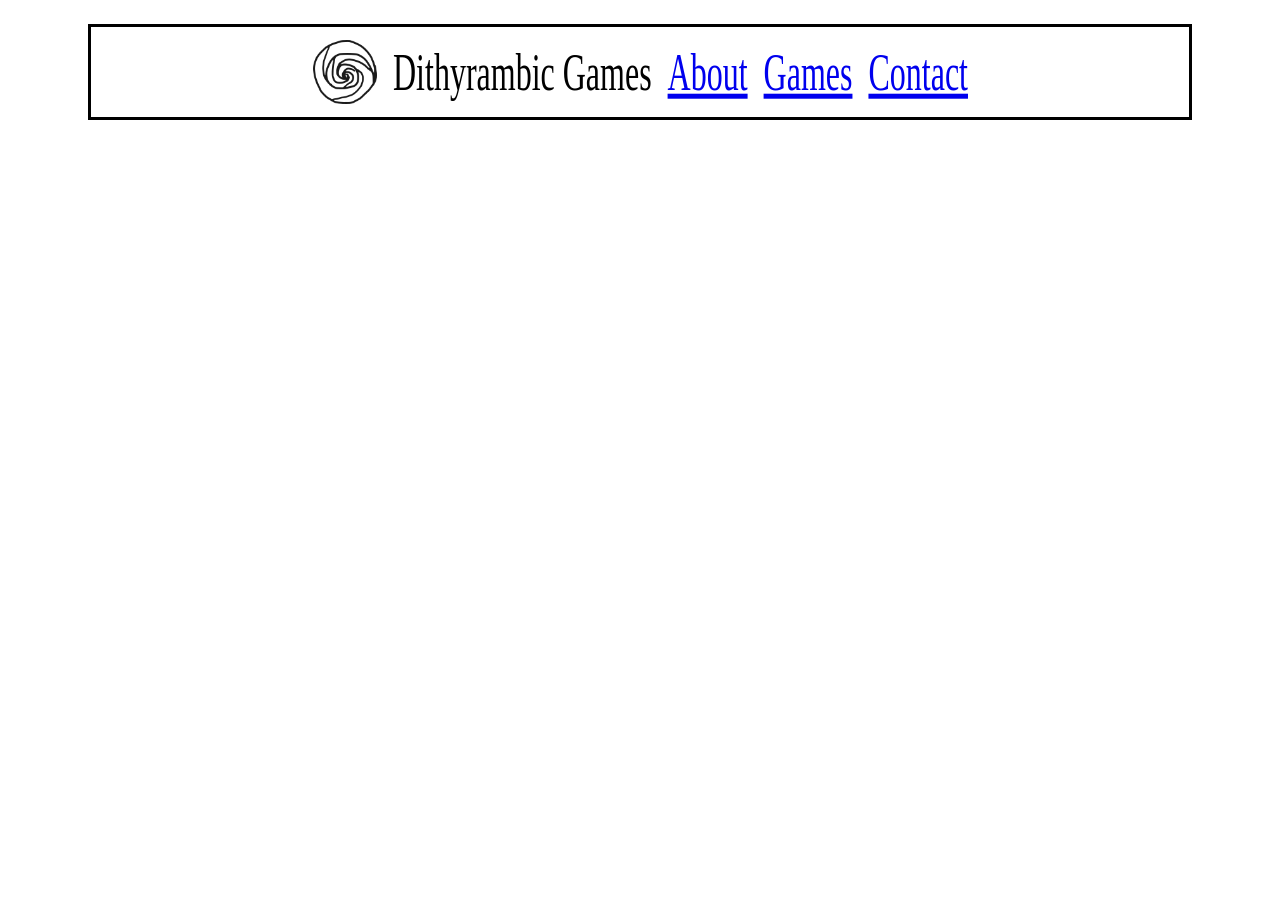
==== index.html @ 8a9873a9 "Website initial commit." ====
<!DOCTYPE html>
<html>
    <head>
        <link rel="stylesheet" href="style.css">
    </head>
    <body>
        
        <nav class="navbar">
            <img src="logo-black.png" class="logo">
            <div class="text-things">
                <p> Dithyrambic Games</p>
                <a class="NavButton" href="stinky">About</a>
                <a class="NavButton" href="stinky">Games</a>
                <a class="NavButton" href="stinky">Contact</a>
            </div>
        </nav>
        
        <p></p>
    </body>
</html>
---- style.css ----
body {
  padding-left: 5rem;
  padding-right: 5rem;
  padding-top: 1rem;
  padding-bottom: 1rem;
}
.navbar {
    padding: 5px 5px 5px 5px;
    border: .2rem solid black;
    display: flex;
    justify-content: center;
    align-items: center;
    gap: 1rem;
    font-size: 2rem;
    line-height: 1rem;
}
.text-things {
    display: flex;
    justify-content: center;
    align-items: center;
    gap: 1rem;
    font-size: 2rem;
    line-height: 1rem;
    transform: scaleY(1.67);
}
.logo {
    width: 4rem;
    height: auto;
}
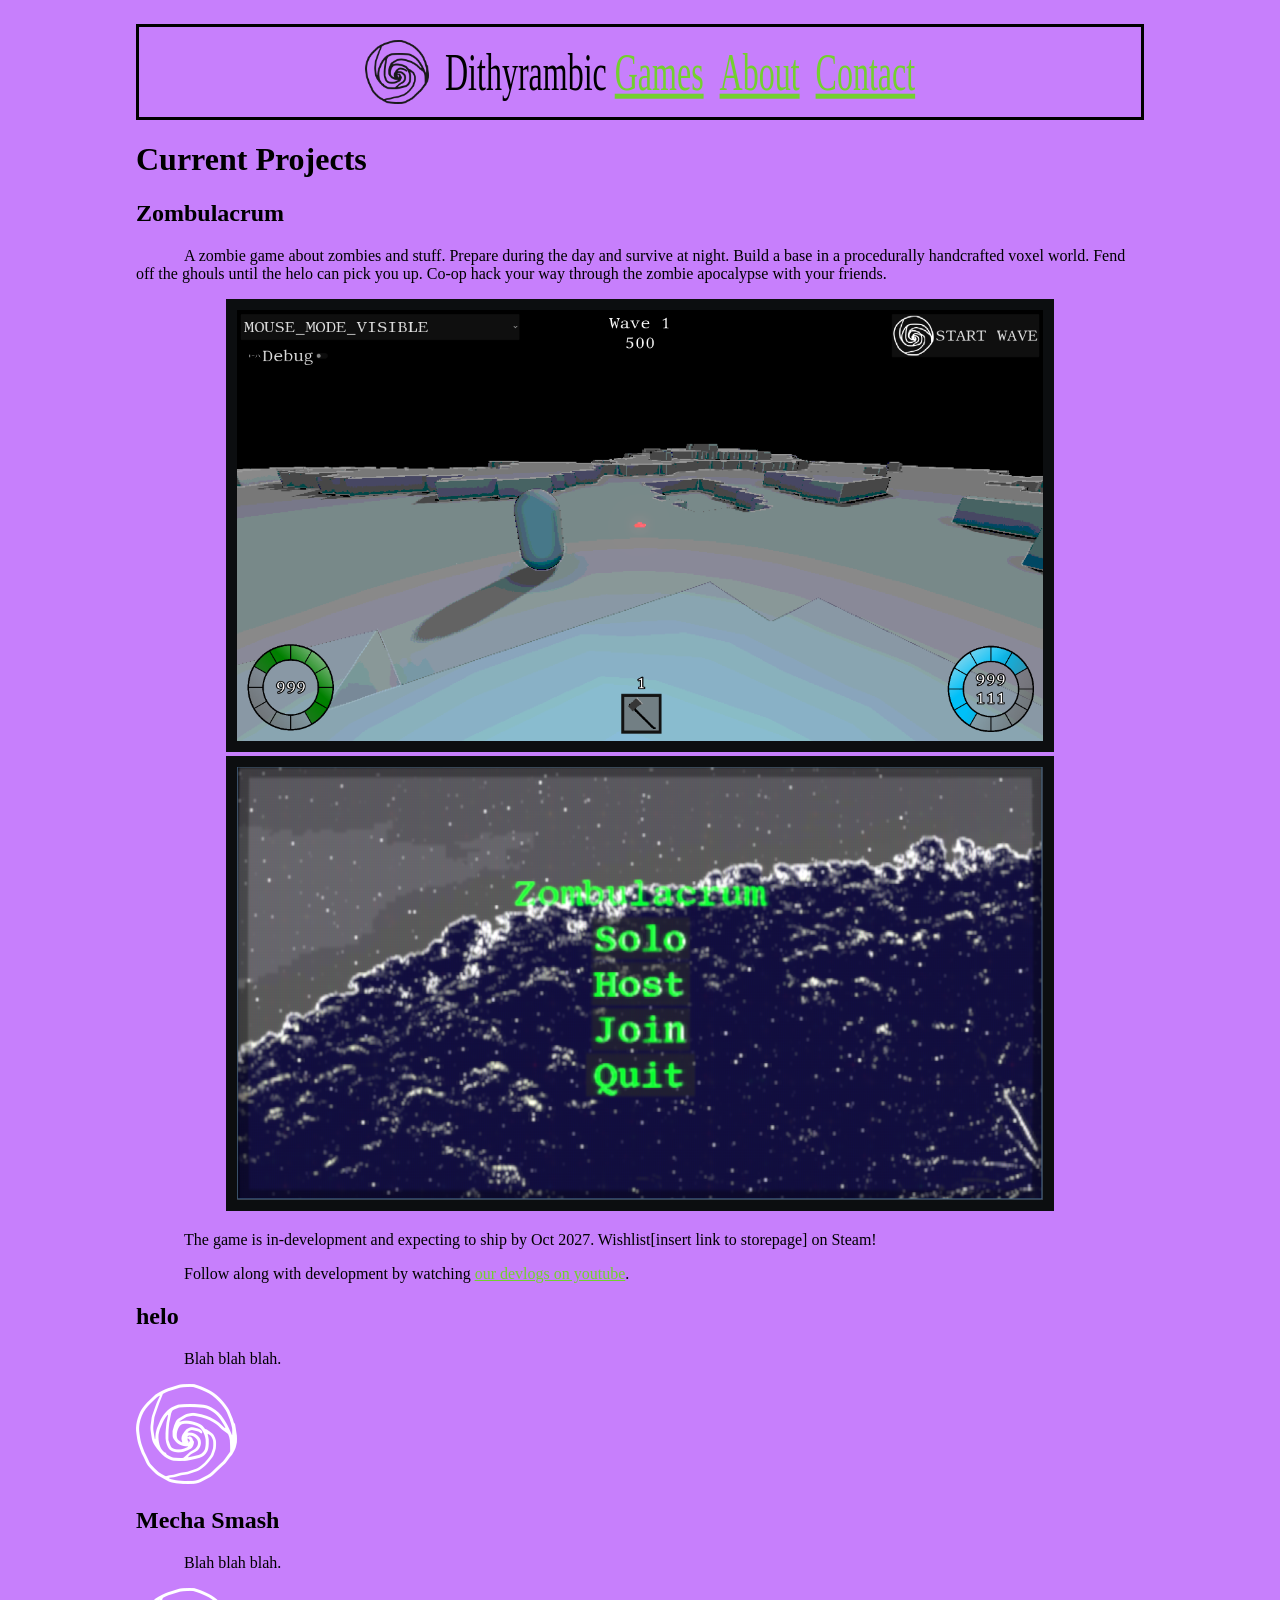
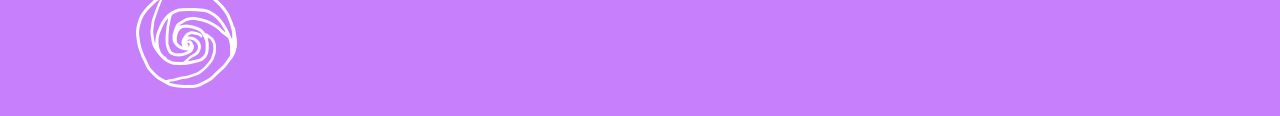
==== commit 25eb85a8: "Added some content for zombulacrum." ====
--- a/index.html
+++ b/index.html
@@ -6,15 +6,57 @@
     <body>
         
         <nav class="navbar">
-            <img src="logo-black.png" class="logo">
+            <a href="index.html"> <img src="logo-black.png" class="logo"> </a>
             <div class="text-things">
-                <p> Dithyrambic Games</p>
-                <a class="NavButton" href="stinky">About</a>
-                <a class="NavButton" href="stinky">Games</a>
-                <a class="NavButton" href="stinky">Contact</a>
+                <p> Dithyrambic <a class="NavButton" href="games.html">Games</a></p> 
+                <a class="NavButton" href="about.html">About</a>
+                <a class="NavButton" href="contact.html">Contact</a>
             </div>
         </nav>
         
-        <p></p>
+        <div class="projects">
+            <h1>Current Projects</h1>
+            
+            <h2>Zombulacrum</h2>
+
+                <p>
+                    A zombie game about zombies and stuff.  
+                    Prepare during the day and survive at night. 
+                    Build a base in a procedurally handcrafted voxel world.
+                    Fend off the ghouls until the helo can pick you up.
+                    Co-op hack your way through the zombie apocalypse with your friends.
+                </p>
+
+                <div class="image-gallery">
+                    <img src="images/zombulacrum_gameplay.png" class="gallery-image" alt="Gameplay screenshot in first person view."></a>
+                    <img src="images/zombulacrum_main_menu.png" class="gallery-image" alt="Screenshot of the main menu with buttons for Solo, Host, Join, and Quit."></a>
+                </div>
+
+                <p>
+                    The game is in-development and expecting to ship by Oct 2027. Wishlist[insert link to storepage] on Steam! 
+                </p>
+
+                <p>
+                    Follow along with development by watching <a href="https://www.youtube.com/playlist?list=PL7S70_BDYDGmhlgWPJPpfISQE2MPQ3jkz">our devlogs on youtube</a>. 
+                </p>
+
+            <h2>helo</h2>
+
+                <p>
+                    Blah blah blah.
+                </p>
+
+                <img src="logo-white.png" alt="Some screenshots."></a>
+
+            <h2>Mecha Smash</h2>
+
+                <p>
+                    Blah blah blah.
+                </p>
+
+                <img src="logo-white.png" alt="Some screenshots."></a>
+
+        </div>
+        
     </body>
 </html>
--- a/style.css
+++ b/style.css
@@ -1,8 +1,32 @@
 body {
-  padding-left: 5rem;
-  padding-right: 5rem;
+  padding-left: 10%;
+  padding-right: 10% ;
   padding-top: 1rem;
   padding-bottom: 1rem;
+  background-color: #c77ffc;
+  justify-content: center;
+  align-items: center;
+}
+p {
+}
+a {
+    color: #73d02f;
+}
+a:visited {
+    color: #73d02f;
+}
+a:hover {
+    color: #d8dd22;
+}
+a:active {
+    color: #eab315;
+}
+::selection {
+    background-color: #eab315;
+    color: grey;
+}
+img {
+  
 }
 .navbar {
     padding: 5px 5px 5px 5px;
@@ -26,4 +50,18 @@
 .logo {
     width: 4rem;
     height: auto;
+}
+.projects {
+}
+.projects p {
+    text-indent: 3rem;
+}
+.image-gallery {
+    text-align: center;
+}
+.gallery-image {
+    max-width: 80%;
+    text-align: center;
+    margin: auto;
+    border: .7rem solid rgb(12, 14, 16); 
 }
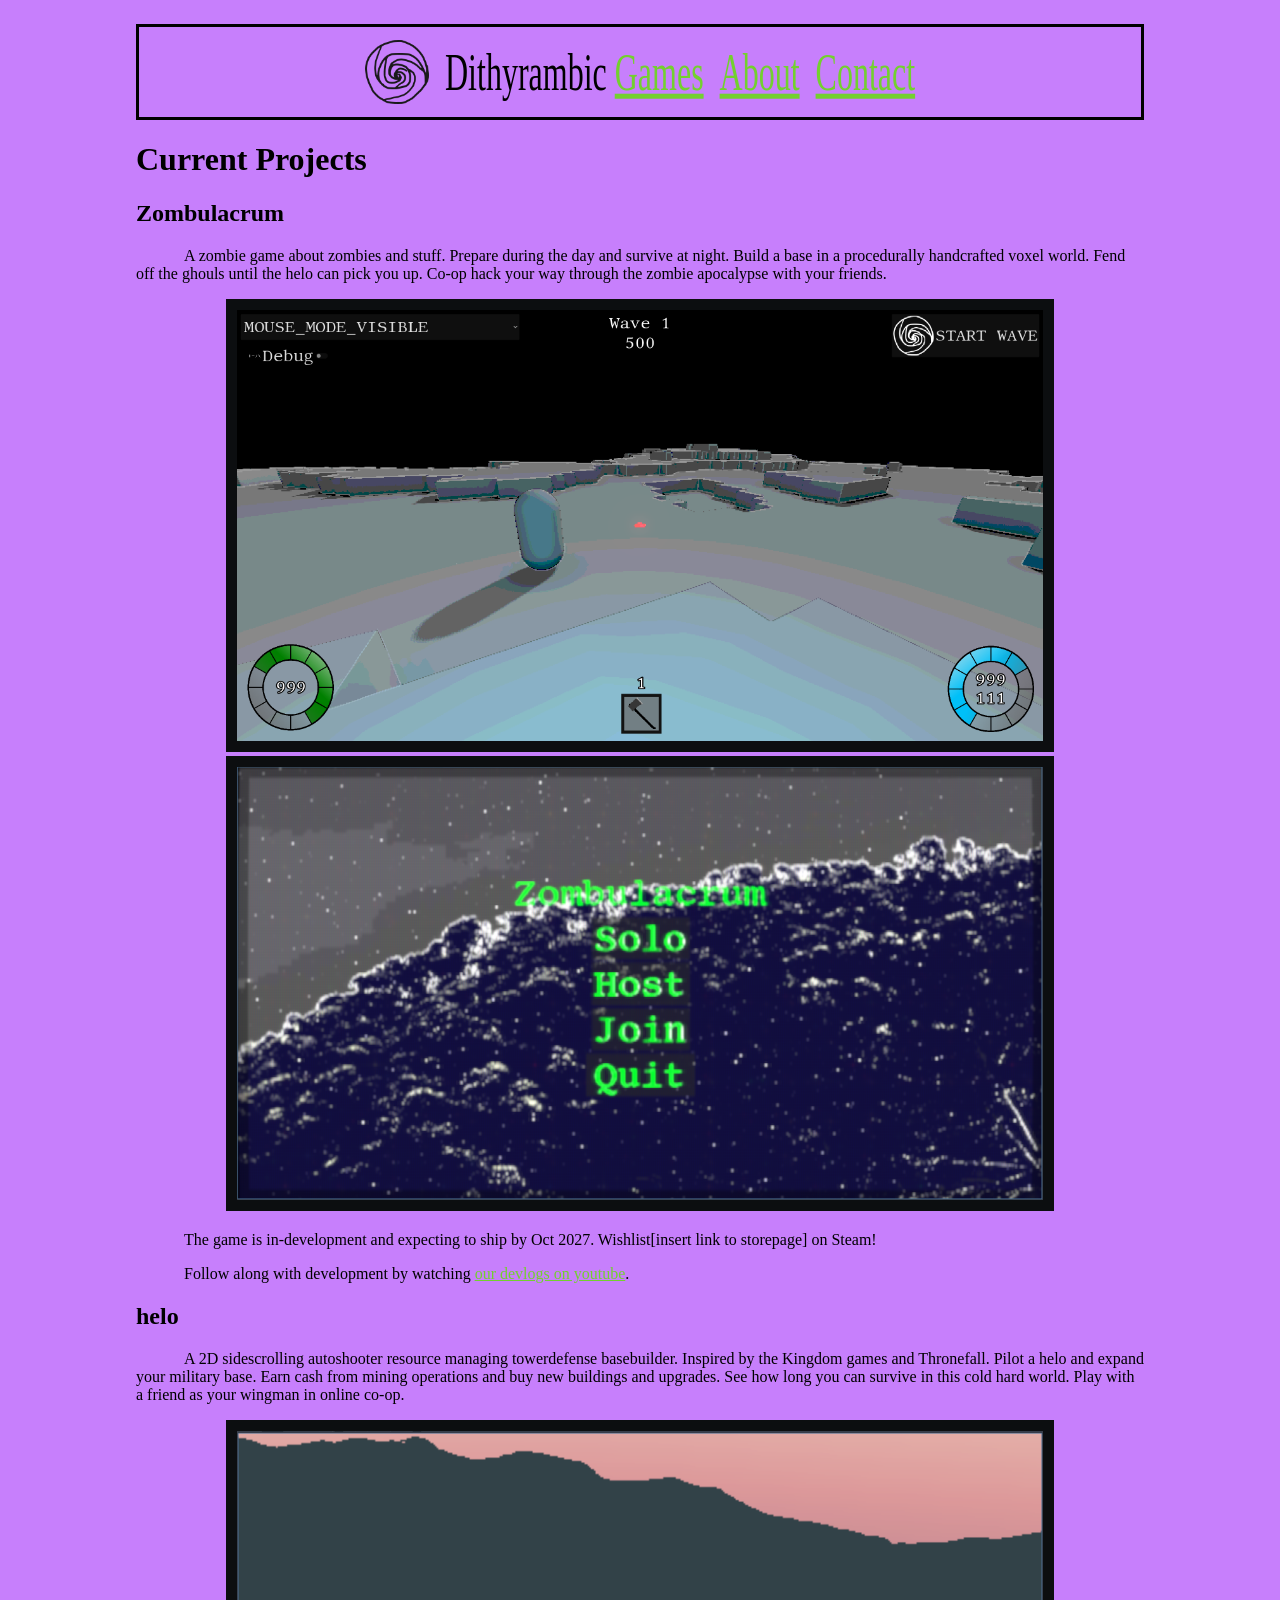
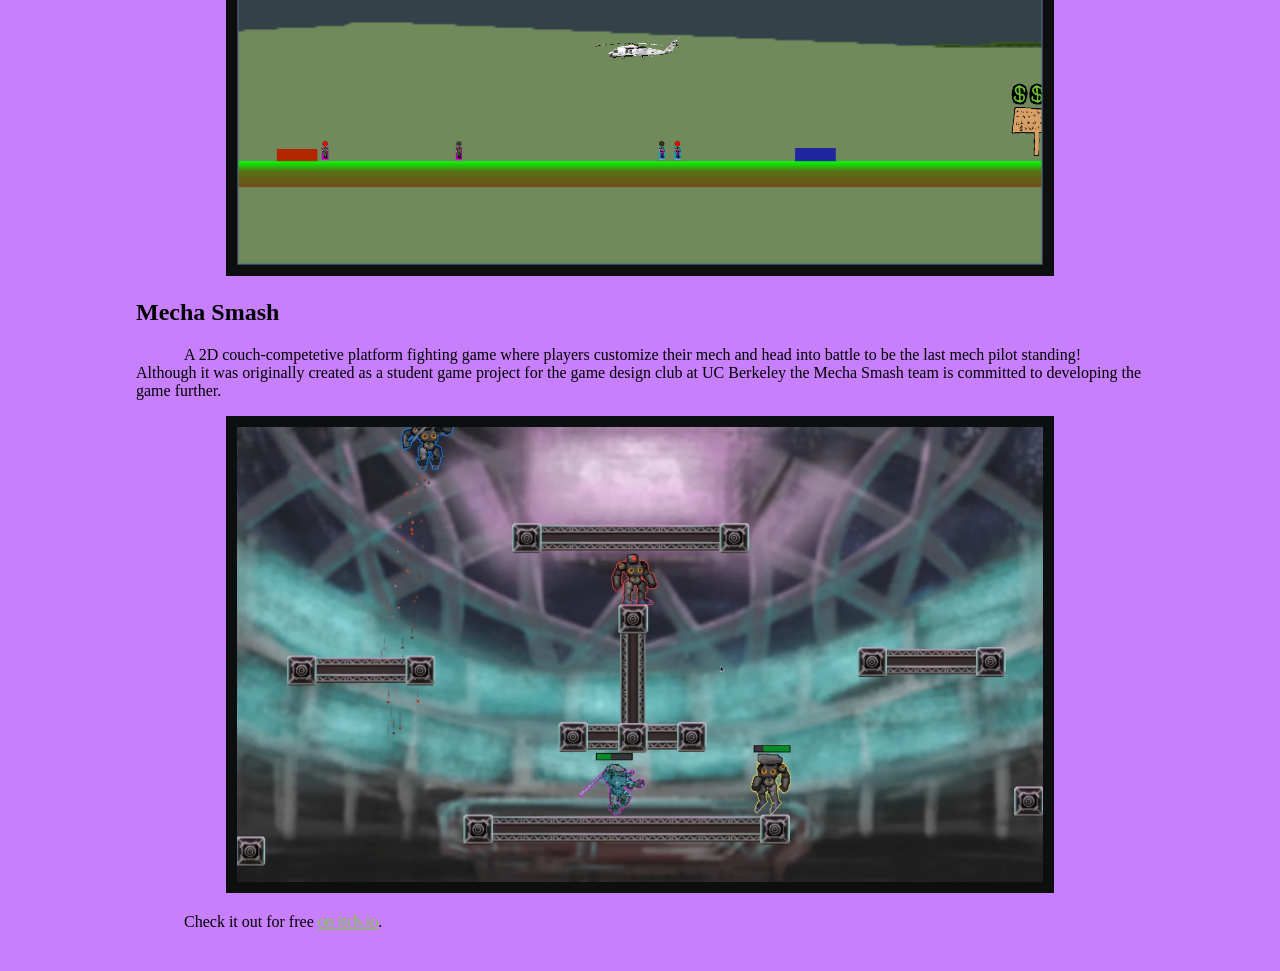
==== commit fabcecbc: "Added content for helo and mecha smash on the landing page." ====
--- a/index.html
+++ b/index.html
@@ -43,19 +43,33 @@
             <h2>helo</h2>
 
                 <p>
-                    Blah blah blah.
+                    A 2D sidescrolling autoshooter resource managing towerdefense basebuilder. 
+                    Inspired by the Kingdom games and Thronefall. 
+                    Pilot a helo and expand your military base. 
+                    Earn cash from mining operations and buy new buildings and upgrades.
+                    See how long you can survive in this cold hard world. 
+                    Play with a friend as your wingman in online co-op.
                 </p>
-
-                <img src="logo-white.png" alt="Some screenshots."></a>
+                
+                <div class="image-gallery">
+                    <img src="images/helo_screenshot.png" class="gallery-image" alt="A screenshot of an early build of the helo game. There's a helicopter flying above some soldiers with mountains in the background. The soldiers are fighting."></a>
+                </div>
 
             <h2>Mecha Smash</h2>
 
                 <p>
-                    Blah blah blah.
+                    A 2D couch-competetive platform fighting game where players customize their mech and head into battle to be the last mech pilot standing! 
+                    Although it was originally created as a student game project for the game design club at UC Berkeley 
+                    the Mecha Smash team is committed to developing the game further.
                 </p>
 
-                <img src="logo-white.png" alt="Some screenshots."></a>
+                <div class="image-gallery">
+                    <img src="images/mecha_smash_screenshot.png" class="gallery-image" alt="Some screenshots."></a>
+                </div>
 
+                <p>
+                    Check it out for free <a href="https://hackerzilla.itch.io/mecha-smash">on itch.io</a>.
+                </p>
         </div>
         
     </body>
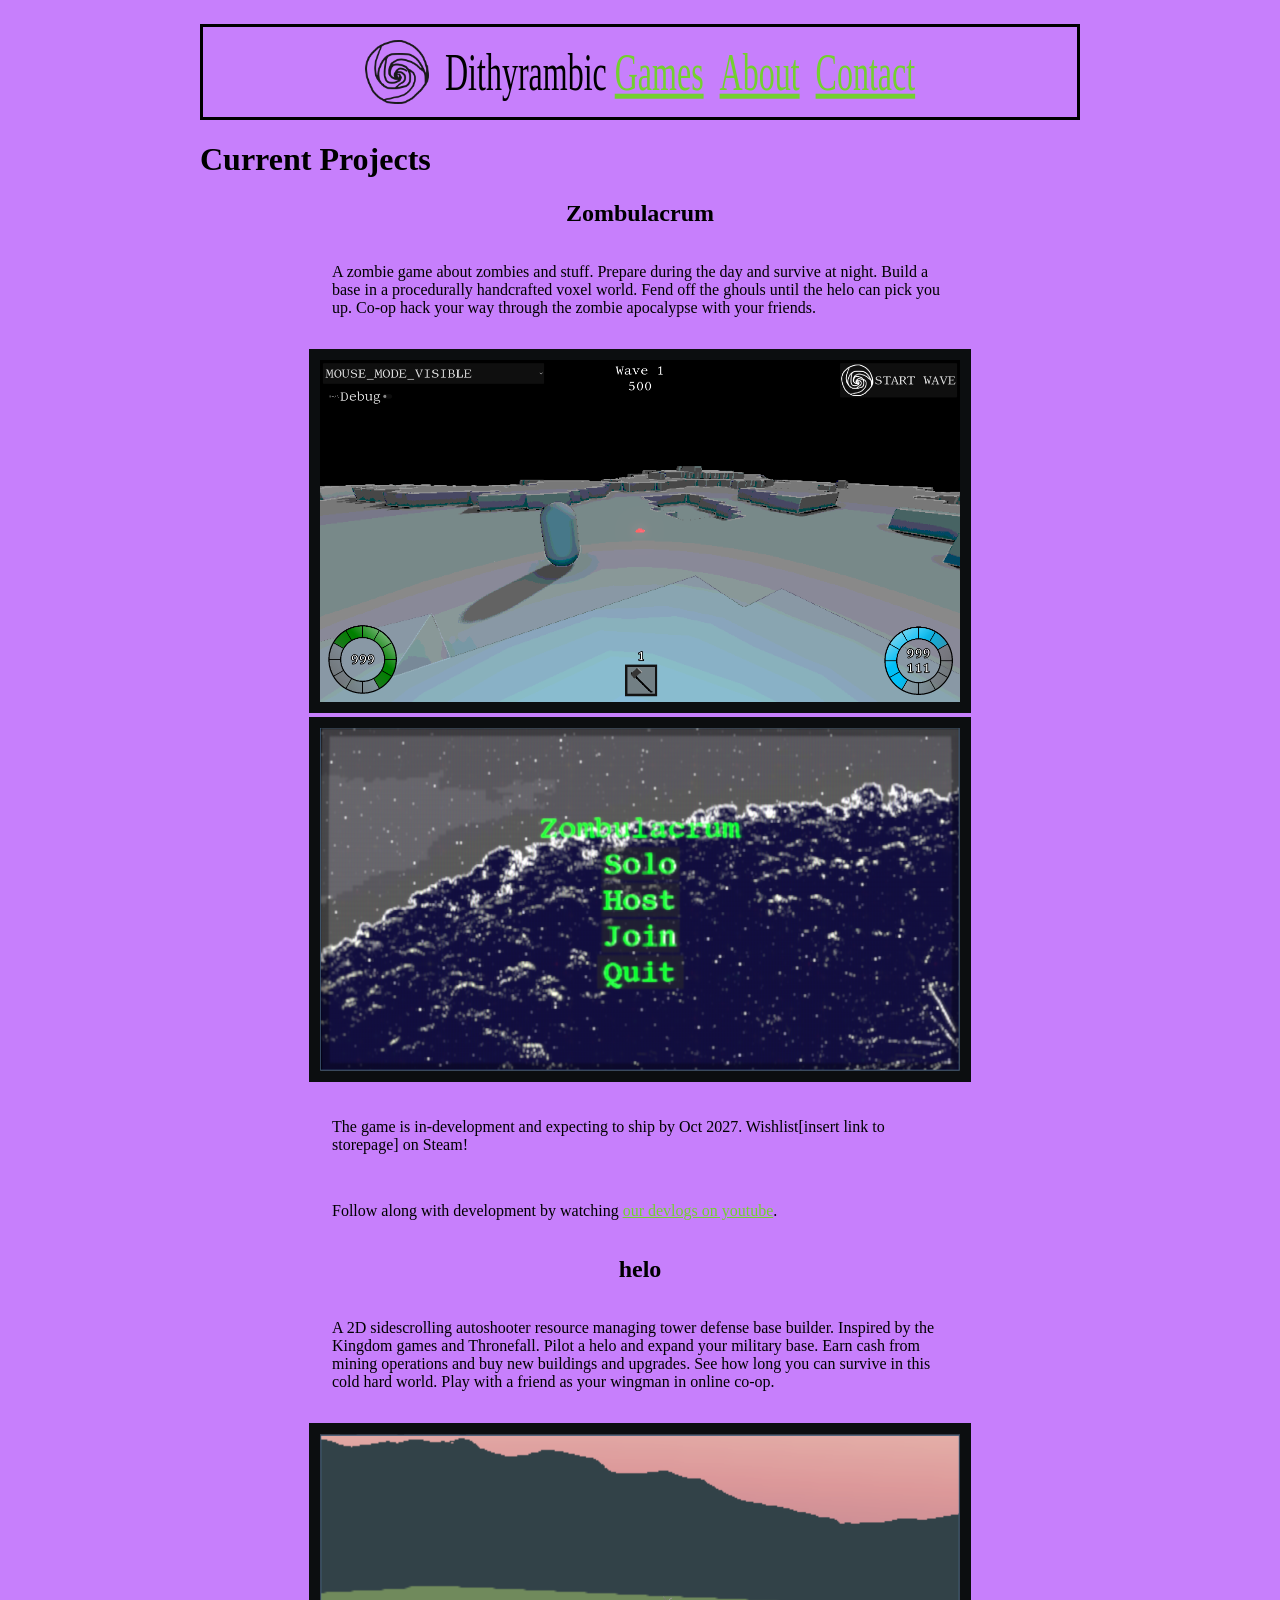
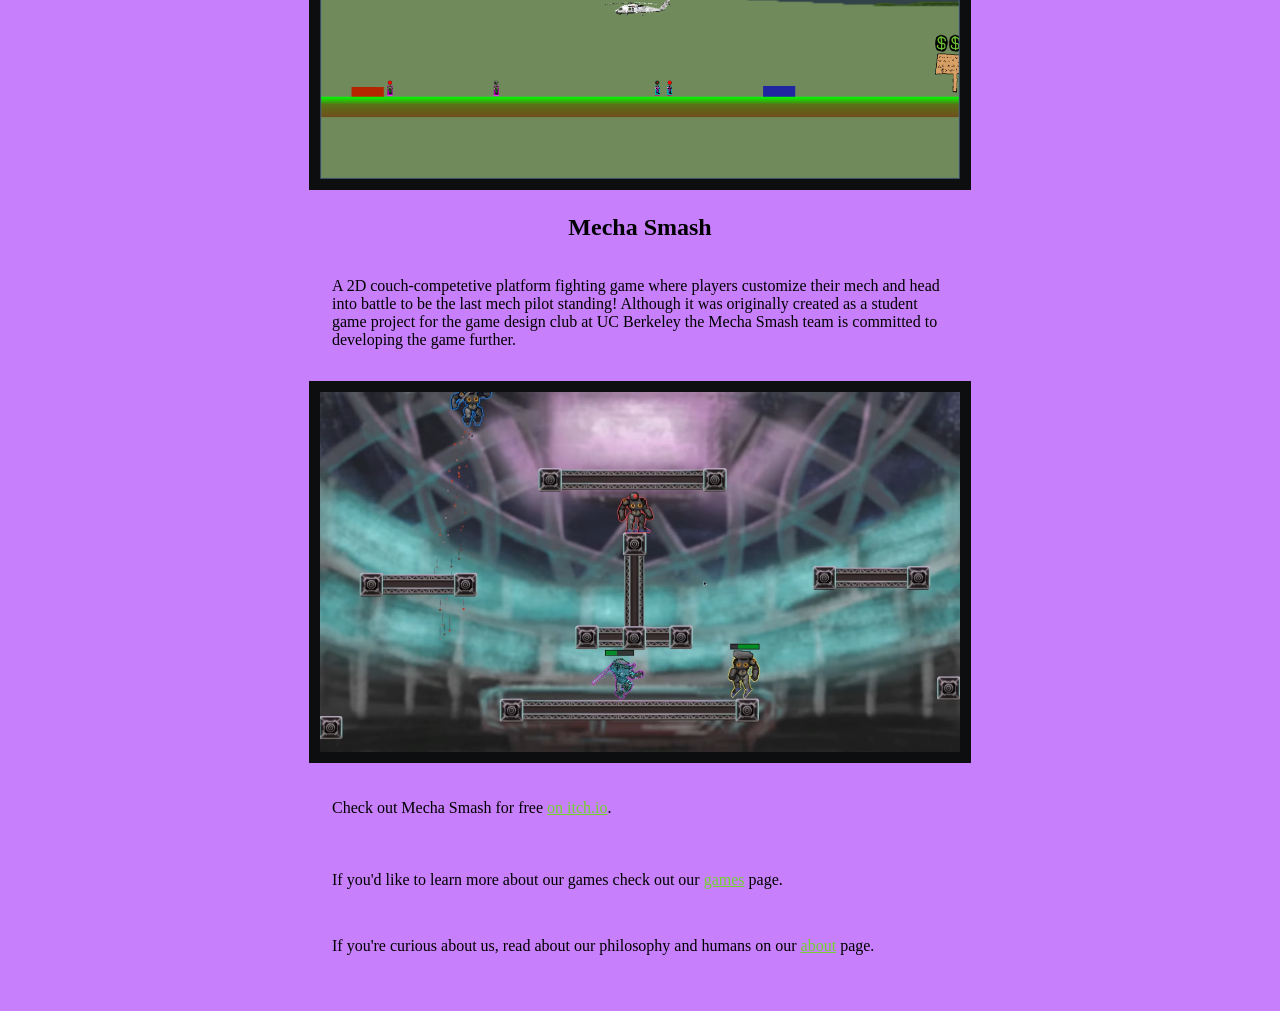
==== commit 246a9c2b: "Messed with the styling of the landing page a bit." ====
--- a/index.html
+++ b/index.html
@@ -14,7 +14,7 @@
             </div>
         </nav>
         
-        <div class="projects">
+        <div class="landing-page">
             <h1>Current Projects</h1>
             
             <h2>Zombulacrum</h2>
@@ -43,7 +43,7 @@
             <h2>helo</h2>
 
                 <p>
-                    A 2D sidescrolling autoshooter resource managing towerdefense basebuilder. 
+                    A 2D sidescrolling autoshooter resource managing tower defense base builder. 
                     Inspired by the Kingdom games and Thronefall. 
                     Pilot a helo and expand your military base. 
                     Earn cash from mining operations and buy new buildings and upgrades.
@@ -68,8 +68,16 @@
                 </div>
 
                 <p>
-                    Check it out for free <a href="https://hackerzilla.itch.io/mecha-smash">on itch.io</a>.
+                    Check out Mecha Smash for free <a href="https://hackerzilla.itch.io/mecha-smash">on itch.io</a>.
                 </p>
+            
+                <h1>
+
+                </h1>
+
+                <p>If you'd like to learn more about our games check out our <a href="games.html">games</a> page.</p>
+
+                <p>If you're curious about us, read about our philosophy and humans on our <a href="about.html">about</a> page.</p>
         </div>
         
     </body>
--- a/style.css
+++ b/style.css
@@ -1,6 +1,6 @@
 body {
-  padding-left: 10%;
-  padding-right: 10% ;
+  padding-left: 15%;
+  padding-right: 15% ;
   padding-top: 1rem;
   padding-bottom: 1rem;
   background-color: #c77ffc;
@@ -51,17 +51,33 @@
     width: 4rem;
     height: auto;
 }
-.projects {
+.landing-page{
+    text-align: center;
 }
-.projects p {
-    text-indent: 3rem;
+.landing-page p {
+    text-indent: 0rem;
 }
 .image-gallery {
     text-align: center;
 }
 .gallery-image {
-    max-width: 80%;
+    max-width: 40rem;
     text-align: center;
     margin: auto;
     border: .7rem solid rgb(12, 14, 16); 
+}
+.games {
+    align-items: center;
+    text-align: center;
+}
+.landing-page p {
+    padding-left: 15%;
+    padding-right: 15%;
+    padding-top: 1rem;
+    padding-bottom: 1rem;
+    text-align: left
+}
+h1 {
+    text-align: left;
+    padding-left: 0%
 }
